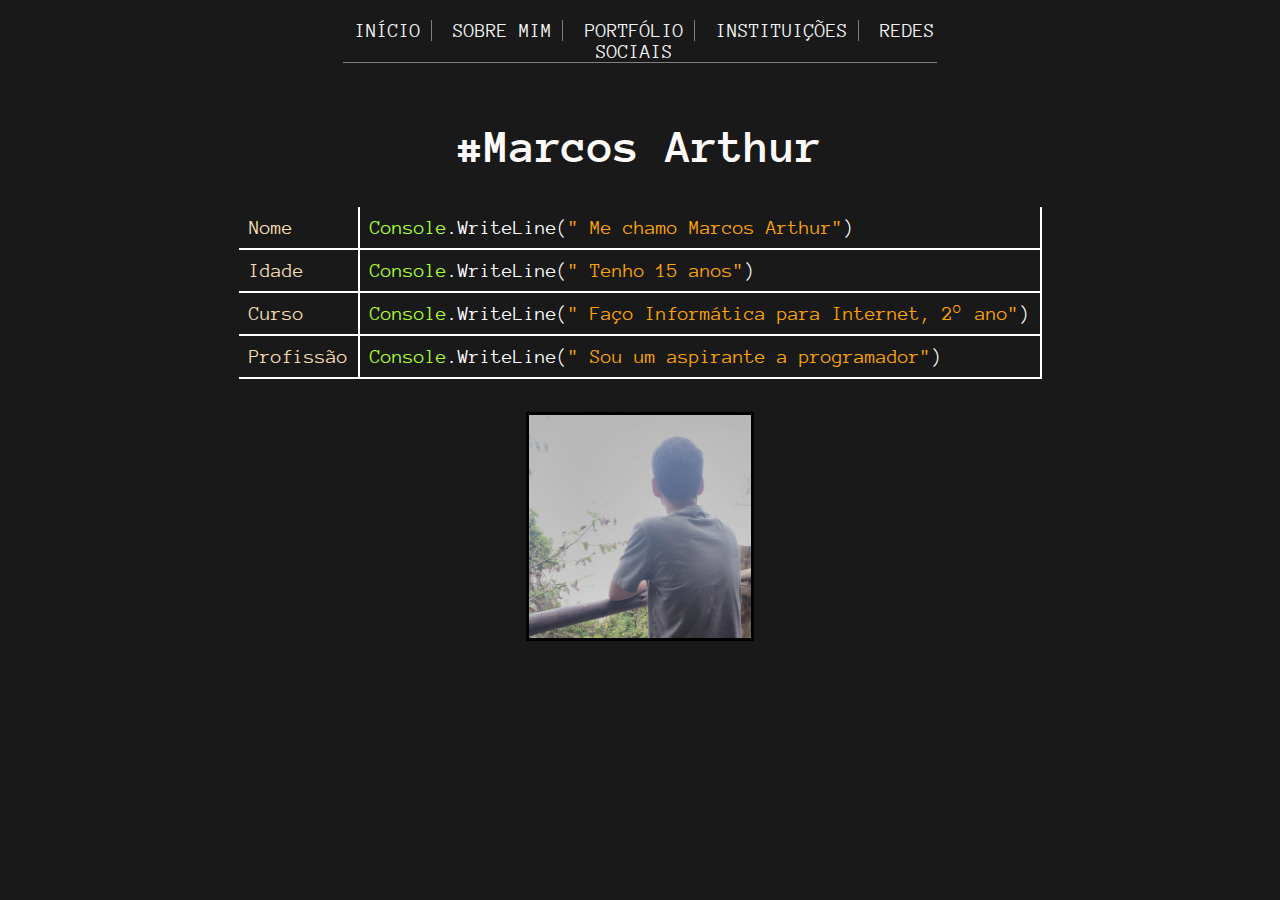
==== index.html @ 018d36bc "First commit" ====
﻿<!DOCTYPE html>
<html>
   <head>
      <link rel="stylesheet" type="text/css" href="style.css" media="screen">     
      <script src="Script.js"></script> 
      <title>Marcos Arthur</title>
      <meta charset="utf-8">
      <meta name="viewport" content="width=device-width, initial-scale=1.0">
        <!--
            Autores{
                Marcos Arthur da Silva Melo;
                Luis Eduardo de Oliveira Sales
            }    
        -->
   </head>
   <body>
      <nav>         
         <ul class="menu" id="menu-Script">    
            <li><a href="javascript:void(0)" class="fecha-Menu" onclick="closeNav()">&times;</a></li>
            <li> <a href="Index.html">INÍCIO</a></li>
           <li><a href="About-me.html">SOBRE MIM</a></li>
           <li><a href="Portfolio.html">PORTFÓLIO</a></li>
           <li> <a href="Institutes.html">INSTITUIÇÕES</a></li>
           <li class="pag"><a href="Social-medias.html">REDES SOCIAIS</a></li>
         </ul>
         <a id="abre-Menu" onclick="openNav()">&#9776;</a>   
      </nav>
      <header>
         <h1 class="top">#Marcos Arthur</h1>
      </header>
      <article>
         <table class="texto">
            <tr>
               <td class="info">Nome</td>
               <td class="anim-typewriter"><span class="color-6">Console</span>.WriteLine(<span>" Me chamo Marcos Arthur"</span>)</td>
            </tr>
            <tr>
               <td class="info">Idade</td>
               <td><span class="color-6">Console</span>.WriteLine(<span>" Tenho 15 anos"</span>)</td>
            </tr>
            <tr>
               <td class="info">Curso</td>
               <td><span class="color-6">Console</span>.WriteLine(<span>" Faço Informática para Internet, 2° ano"</span>)</td>
            </tr>
            <tr>
               <td class="info">Profissão</td>
               <td><span class="color-6">Console</span>.WriteLine(<span>" Sou um aspirante a programador"</span>)</td>
            </tr>
         </table>
         <figure><img src="Photos/Photo-1.jpg" alt="Photo-1"></figure>
      </article>

   </body>   
</html>
---- style.css ----
/*
Theme Name: Teste - portifólio

*/

/* Import da fonte Anonymous Pro */

@import url('https://fonts.googleapis.com/css?family=Anonymous+Pro');

/* Padronização de conteúdo | All */

body{
    padding: 3%;
    padding-top:0;
    background-color: rgb(25,25,25); 
    font-family: 'Anonymous Pro', monospace;    
    color: white;
    font-weight: 50;
}

.top{    
    text-align: center;
    margin-top: 2%;
    font-size: 300%;
    color: snow;
}

.texto{    
    margin-left: auto; 
    margin-right: auto; 
    margin-top: 3%;
    color: white;
    font-size: 125%;     
    border-collapse: collapse;
}

    /* Seção final da página portifólio */

.fim{
    text-align: center;
    color: darkslategrey;
    margin-bottom: 3%;
}

    /* End */

span{ color: orange; }

.color-1{ color: gainsboro}
.color-2{ color: darkred}
.color-3{ color: mediumpurple}
.color-4{ color: white}
.color-5{ color: green}
.color-6{ color: greenyellow}
.color-7{ color: dodgerblue}

img{
    margin-top: 3%; 
    display: block;
    margin-left: auto;
    margin-right: auto;
    width: 20%;
    border: solid 3px black;
}


/* Manipulação de conteúdo | Index */

.texto td{
    padding: 10px;
    border-right: solid 2px white;
    border-bottom: solid 2px white
}

.info{ color: wheat; }


/* Menu | All */

.menu{     
    margin-right: 25%;
    margin-left: 25%;
    text-align: center;
    color: white;
    font-size: 125%;    
    margin-bottom: 5%;
    border-bottom: solid 1px gray;

    /* Há um padding invisível aqui e tive de usar isso para tirar =D */
    padding-left: 0;
}

.menu li{    
    border-right: solid 1px gray;
    display: inline;
    padding-right: 1.7%;
    padding-left: 1.7%;
}

.menu li:first-child{ 
    display: none;
    border-right: none
}
.menu li:last-child{ border-right: none; }

a:link {
    text-decoration-line: none;
    color: whitesmoke;
}

a:visited { color: whitesmoke; }

a:hover{
    color:cornflowerblue;
    text-shadow: 2px 2px black;
}


/* Manipulação de conteúdo | About me */

#aboutme article{
    margin-top:3%;
}

#aboutme p{    
    text-align: justify;
    width: 70%;    
    margin-bottom: 0;
    margin-top:1%;
}

#aboutme p:first-child{ margin-top: 0;}

.wheat{ color: wheat; }

/* Manipulação de conteúdo | Portfolio */

#projects{
    text-align: justify;
    width: 53%;
    color: white;
    font-size: 150%;     
}

#projects span:first-child{ color: dodgerblue }

#projects2{
    text-align: justify;
    width: 44%;
    color: white;
    font-size: 150%;     
}

#projects2 span:first-child{ color: dodgerblue }

.conteudos{ border-bottom: solid 1px gray; }

.port{ width: 50%; }

#legenda{
    text-align: center;
    color: white;
}

.purple{
    color: mediumpurple;
}

/* Manipulação de conteúdo | Instituições */

#inst{
    text-align: center;
    font-size: 3em;
    margin-bottom: 2%;
}

.institutes{
    margin: auto;
    width: 30%;
    font-size: 125%;
    border-collapse: collapse;
    border: solid 1px ;
    white-space: nowrap;
    
}

.institutes td{
    border: solid 1px white;
    text-align: center;
    padding: 1% 1% 1% 0.3%;
}

.institutes thead td{ background-color:darkslateblue; }

.concl{ background-color: rgba(46,139,87,0.4); }

.falt{ background-color: rgba(255,0,0,0.4); }


/* Manipulação de conteúdo | Redes Sociais */

#list{
    width: 50%;  
    font-size: 170%
}

#list li:only-of-type{
    margin: 1% 0% 3% 0%;
}

@media only screen and (max-width: 1024px){
    
}

@media only screen and (min-width: 861px){
    .fecha-Menu{
        display: none;
    }

    #abre-Menu{
        display: none;
    }
}

@media only screen and (max-width: 860px) {
    .menu{
        margin: 0;
        padding-top: 3%;
        width: 0;
        height: 100%;
        color: darkgrey;
        font-size: 125%;    
        list-style-type: none;
        position: fixed;
        z-index: 1;
        left: 0;
        top: 0;
        background-color: rgb(25,25,25);
        overflow-x: hidden;
        transition: 0.5s;        
    }

    .menu li{        
        padding-left: 10px;
        padding-bottom: 1.3%;
        text-align: left;
        display: block;
        transition: 0.3s;
        text-decoration: none;
        border: none;        
    }

    .menu li:first-child{ 
        display: block;
    }

    ul{
        margin-top: 0
    }
    
    #abre-Menu{
        font-size:35px;
        cursor: pointer;
        color: wheat;    
    }    
    
    .menu .fecha-Menu{
        right: 25px;
        font-size: 35px;
        margin-left: 180px;
        color: wheat;
    }
        
    .menu a:link {
        text-decoration-line: none;
        color: darkgray;
    }
    
    .menu:visited { color: darkgray; }

    a:hover{
        color:cornflowerblue;
        text-shadow: 2px 2px black;
    }

    .top{
        font-size: 2em;
    }
    
    .texto{
        font-size: 1em
    }

    img{
        width: 80%;
    }

    .port{
        width: 80%;
    }
    #projects{
        width: 90%;
        font-size: 1em;
    }
    #projects2{
        width: 90%;
        font-size: 1em;     
    }

    #inst{
        font-size: 2em;
    }

    #list{
        width: 80%; 
        margin-left: 0;
        color: white;        
    }

    .t-Resp{
        overflow-x: scroll;
    }
}

@media only screen and (max-width: 360px) {
    .texto{
        border: 0
    }
    

    #aboutme p{    
        width: 90%;    
    }

    #list{
        margin-left: -6%; 
        font-size: 0.9em;
        color: white;
    }
}
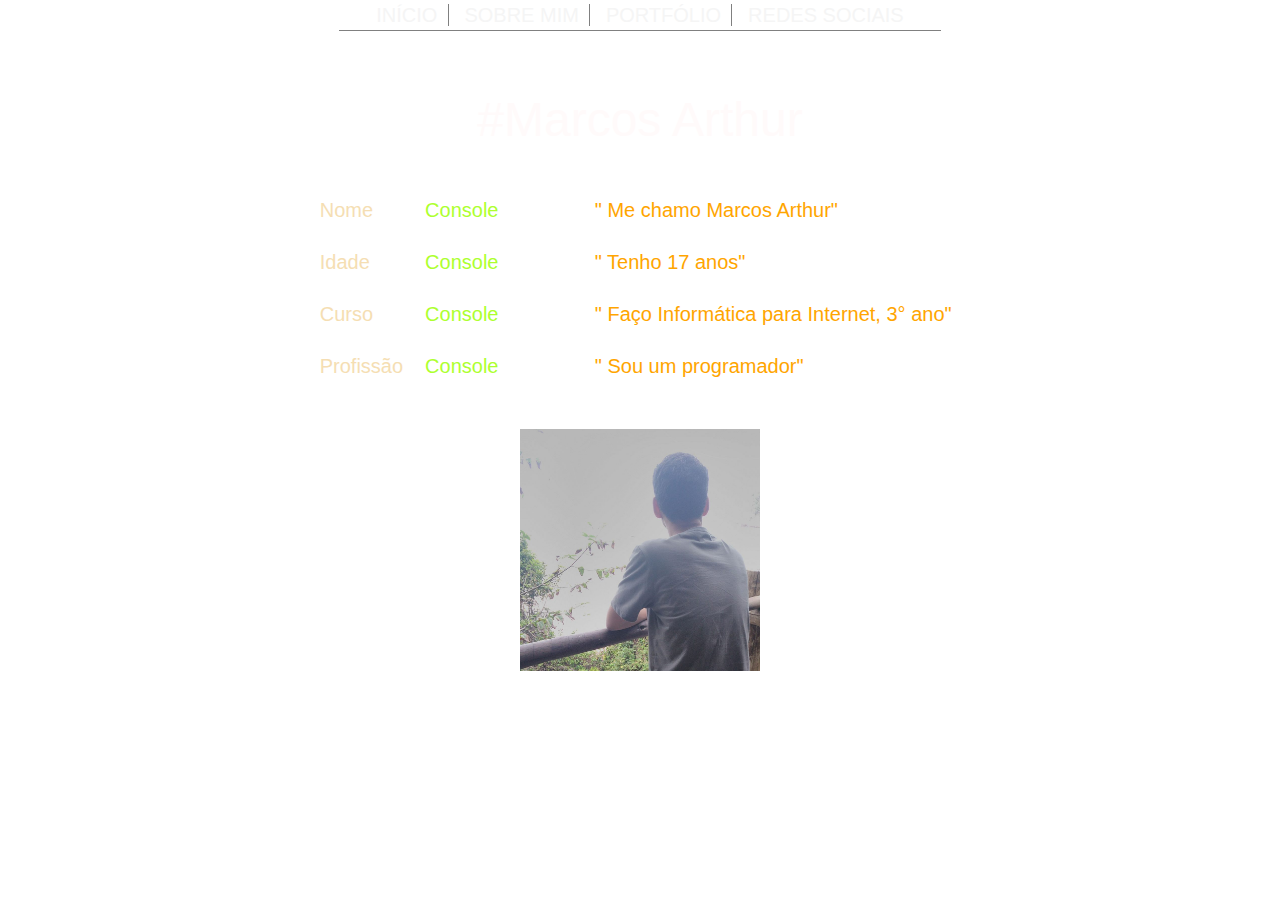
==== commit c1f975fd: "helloBootstrap" ====
--- a/index.html
+++ b/index.html
@@ -1,7 +1,8 @@
 ﻿<!DOCTYPE html>
 <html>
    <head>
-      <link rel="stylesheet" type="text/css" href="style.css" media="screen">     
+      <link rel="stylesheet" type="text/css" href="style.css" media="screen">
+      <link rel="stylesheet" href="https://maxcdn.bootstrapcdn.com/bootstrap/4.0.0/css/bootstrap.min.css" integrity="sha384-Gn5384xqQ1aoWXA+058RXPxPg6fy4IWvTNh0E263XmFcJlSAwiGgFAW/dAiS6JXm" crossorigin="anonymous">
       <script src="Script.js"></script> 
       <title>Marcos Arthur</title>
       <meta charset="utf-8">
@@ -20,7 +21,6 @@
             <li> <a href="Index.html">INÍCIO</a></li>
            <li><a href="About-me.html">SOBRE MIM</a></li>
            <li><a href="Portfolio.html">PORTFÓLIO</a></li>
-           <li> <a href="Institutes.html">INSTITUIÇÕES</a></li>
            <li class="pag"><a href="Social-medias.html">REDES SOCIAIS</a></li>
          </ul>
          <a id="abre-Menu" onclick="openNav()">&#9776;</a>   
@@ -36,15 +36,15 @@
             </tr>
             <tr>
                <td class="info">Idade</td>
-               <td><span class="color-6">Console</span>.WriteLine(<span>" Tenho 15 anos"</span>)</td>
+               <td><span class="color-6">Console</span>.WriteLine(<span>" Tenho 17 anos"</span>)</td>
             </tr>
             <tr>
                <td class="info">Curso</td>
-               <td><span class="color-6">Console</span>.WriteLine(<span>" Faço Informática para Internet, 2° ano"</span>)</td>
+               <td><span class="color-6">Console</span>.WriteLine(<span>" Faço Informática para Internet, 3° ano"</span>)</td>
             </tr>
             <tr>
                <td class="info">Profissão</td>
-               <td><span class="color-6">Console</span>.WriteLine(<span>" Sou um aspirante a programador"</span>)</td>
+               <td><span class="color-6">Console</span>.WriteLine(<span>" Sou um programador"</span>)</td>
             </tr>
          </table>
          <figure><img src="Photos/Photo-1.jpg" alt="Photo-1"></figure>
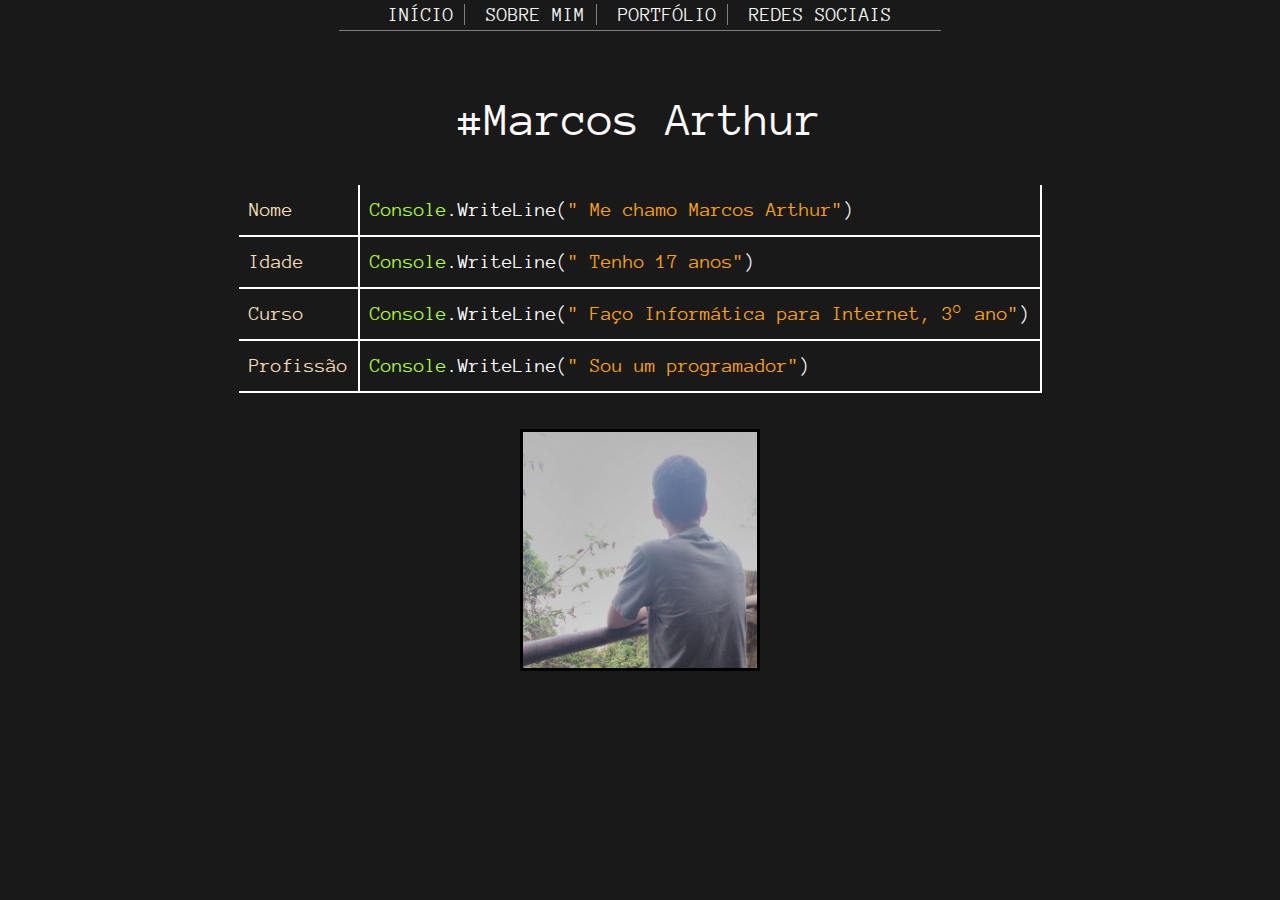
==== commit 4e733fc1: "Carrosel no portifólio" ====
--- a/index.html
+++ b/index.html
@@ -1,16 +1,16 @@
 ﻿<!DOCTYPE html>
 <html>
-   <head>
+   <head>      
+      <link rel="stylesheet" href="https://maxcdn.bootstrapcdn.com/bootstrap/4.0.0/css/bootstrap.min.css" integrity="sha384-Gn5384xqQ1aoWXA+058RXPxPg6fy4IWvTNh0E263XmFcJlSAwiGgFAW/dAiS6JXm" crossorigin="anonymous">
       <link rel="stylesheet" type="text/css" href="style.css" media="screen">
-      <link rel="stylesheet" href="https://maxcdn.bootstrapcdn.com/bootstrap/4.0.0/css/bootstrap.min.css" integrity="sha384-Gn5384xqQ1aoWXA+058RXPxPg6fy4IWvTNh0E263XmFcJlSAwiGgFAW/dAiS6JXm" crossorigin="anonymous">
       <script src="Script.js"></script> 
       <title>Marcos Arthur</title>
       <meta charset="utf-8">
       <meta name="viewport" content="width=device-width, initial-scale=1.0">
         <!--
             Autores{
-                Marcos Arthur da Silva Melo;
-                Luis Eduardo de Oliveira Sales
+                Marcos Arthur da Silva Melo
+                Luis Eduardo de Oliveira Sales (Primeira versão)
             }    
         -->
    </head>
--- a/style.css
+++ b/style.css
@@ -155,7 +155,33 @@
 
 .conteudos{ border-bottom: solid 1px gray; }
 
-.port{ width: 50%; }
+.port{ 
+    width: 50%; 
+    margin: auto
+}
+
+.carousel-control-prev-icon,
+.carousel-control-next-icon {
+  height: 100px;
+  width: 100px;  
+  background-size: 100%, 100%;  
+  background-image: none;
+}
+
+        /* Customização dos botôes do slider | TO DO */
+
+.carousel-control-next-icon:after
+{
+  content: '>';
+  font-size: 55px;
+  color: darkgray
+}
+
+.carousel-control-prev-icon:after {
+  content: '<';
+  font-size: 55px;
+  color: darkgray
+}
 
 #legenda{
     text-align: center;
